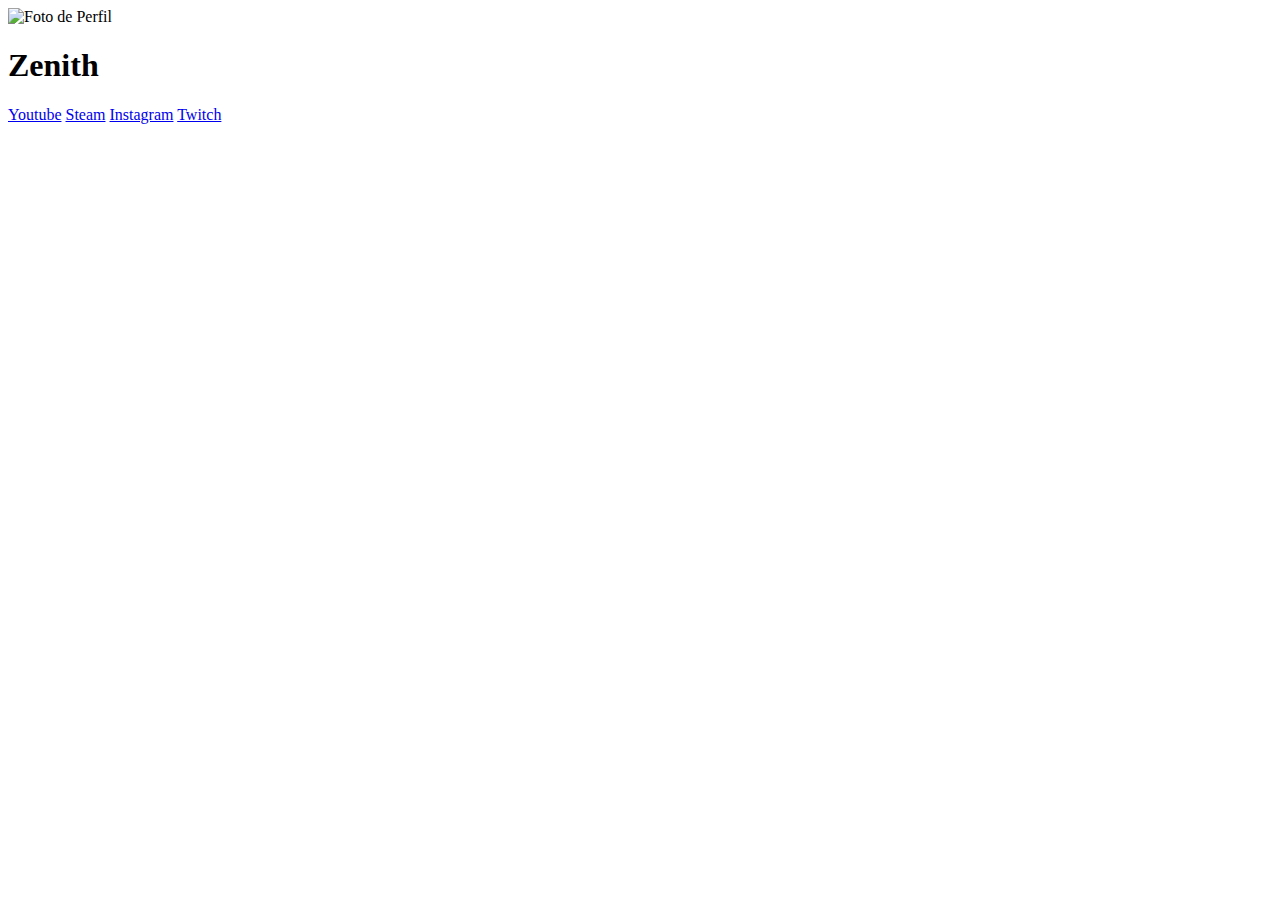
==== index.html @ e20f956c "Add files via upload" ====
<!doctype html>
<html lang="es"> 
 <head> 
  <meta charset="UTF-8"> 
  <meta name="viewport" content="width=device-width, initial-scale=1.0"> 
  <title>Zenith</title> 
  <link rel="stylesheet" href="style.css"> 
  <link rel="preconnect" href="https://fonts.googleapis.com"> 
  <link rel="preconnect" href="https://fonts.gstatic.com" crossorigin> 
  <link href="https://fonts.googleapis.com/css2?family=Roboto:wght@400;700&amp;display=swap" rel="stylesheet"> 
 </head> 
 <body id="body" style="background-image: url('https://i.imgur.com/rWWjpAO.jpg');"> 
  <div class="container" id="mainContainer"> 
   <div class="profile"> 
    <img id="profileImage" src="https://i.imgur.com/8Rn2Jpl.jpeg" alt="Foto de Perfil" class="profile-image"> 
    <h1 id="profileName" class="name">Zenith</h1> 
    <p id="profileBio" class="bio"></p> 
   </div> 
   <div class="links" id="linksContainer"> <a href="https://youtube.com/@dragon-wt4sx?si=b_a6UJ-LNemB1Cqo" target="_blank" class="link">Youtube</a> <a href="https://steamcommunity.com/id/Zenitth/" target="_blank" class="link">Steam</a> <a href="https://www.instagram.com/zantt.nz?igsh=MXh3eTB3dWR5dG10eA==" target=" _blank" class="link">Instagram</a> <a href="https://m.twitch.tv/zenittthh/home" target="_blank" class="link">Twitch </a> 
   </div> 
  </div> 
  <script src="script.js"></script> 
 
</body></html>
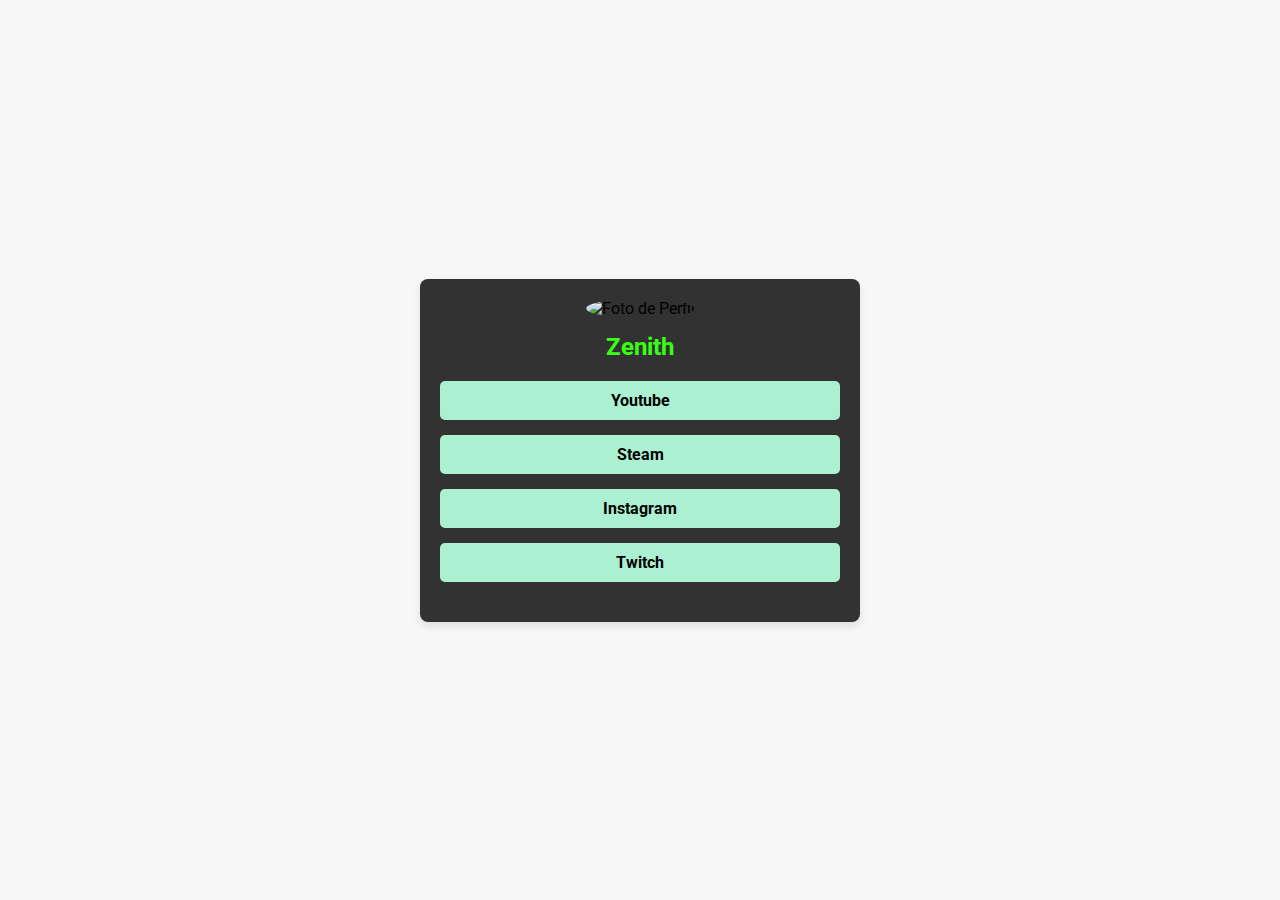
==== commit ac1fcd69: "Update index.html" ====
--- a/index.html
+++ b/index.html
@@ -16,9 +16,9 @@
     <h1 id="profileName" class="name">Zenith</h1> 
     <p id="profileBio" class="bio"></p> 
    </div> 
-   <div class="links" id="linksContainer"> <a href="https://youtube.com/@dragon-wt4sx?si=b_a6UJ-LNemB1Cqo" target="_blank" class="link">Youtube</a> <a href="https://steamcommunity.com/id/Zenitth/" target="_blank" class="link">Steam</a> <a href="https://www.instagram.com/zantt.nz?igsh=MXh3eTB3dWR5dG10eA==" target=" _blank" class="link">Instagram</a> <a href="https://m.twitch.tv/zenittthh/home" target="_blank" class="link">Twitch </a> 
+   <div class="links" id="linksContainer"> <a href="https://youtube.com/@dragon-wt4sx?si=b_a6UJ-LNemB1Cqo" target="_blank" class="link">Youtube</a> <a href="https://steamcommunity.com/id/Zenitth/" target="_blank" class="link">Steam</a> <a href="" target=" _blank" class="link">Instagram</a> <a href="https://m.twitch.tv/zenittthh/home" target="_blank" class="link">Twitch </a> 
    </div> 
   </div> 
   <script src="script.js"></script> 
  
-</body></html>+</body></html>
--- a/style.css
+++ b/style.css
@@ -0,0 +1,65 @@
+body {
+    font-family: 'Roboto', sans-serif;
+    background-color: #f7f7f7;
+    display: flex;
+    justify-content: center;
+    align-items: center;
+    height: 100vh;
+    margin: 0;
+    background-size: cover;
+    background-position: center;
+    background-repeat: no-repeat;
+}
+
+.container {
+    background-color: rgba(0, 0, 0, 0.8);
+    width: 100%;
+    max-width: 400px;
+    border-radius: 8px;
+    box-shadow: 0 4px 8px rgba(0, 0, 0, 0.1);
+    padding: 20px;
+    text-align: center;
+}
+
+.profile-image {
+    width: 100px;
+    height: 100px;
+    border-radius: 50%;
+    margin-bottom: 15px;
+    object-fit: cover;
+}
+
+.name {
+    font-size: 24px;
+    font-weight: 700;
+    margin: 0;
+    color: #39FF14;
+}
+
+.bio {
+    font-size: 16px;
+    color: #666;
+    margin-top: 5px;
+    margin-bottom: 20px;
+}
+
+.links {
+    display: flex;
+    flex-direction: column;
+    gap: 15px;
+    margin-bottom: 20px;
+}
+
+.link {
+    text-decoration: none;
+    background-color: #AAF0D1;
+    color: #000000; 
+    padding: 10px 20px;
+    border-radius: 5px;
+    font-weight: 700;
+    transition: background-color 0.3s;
+}
+
+.link:hover {
+    background-color: #3700b3;
+}
